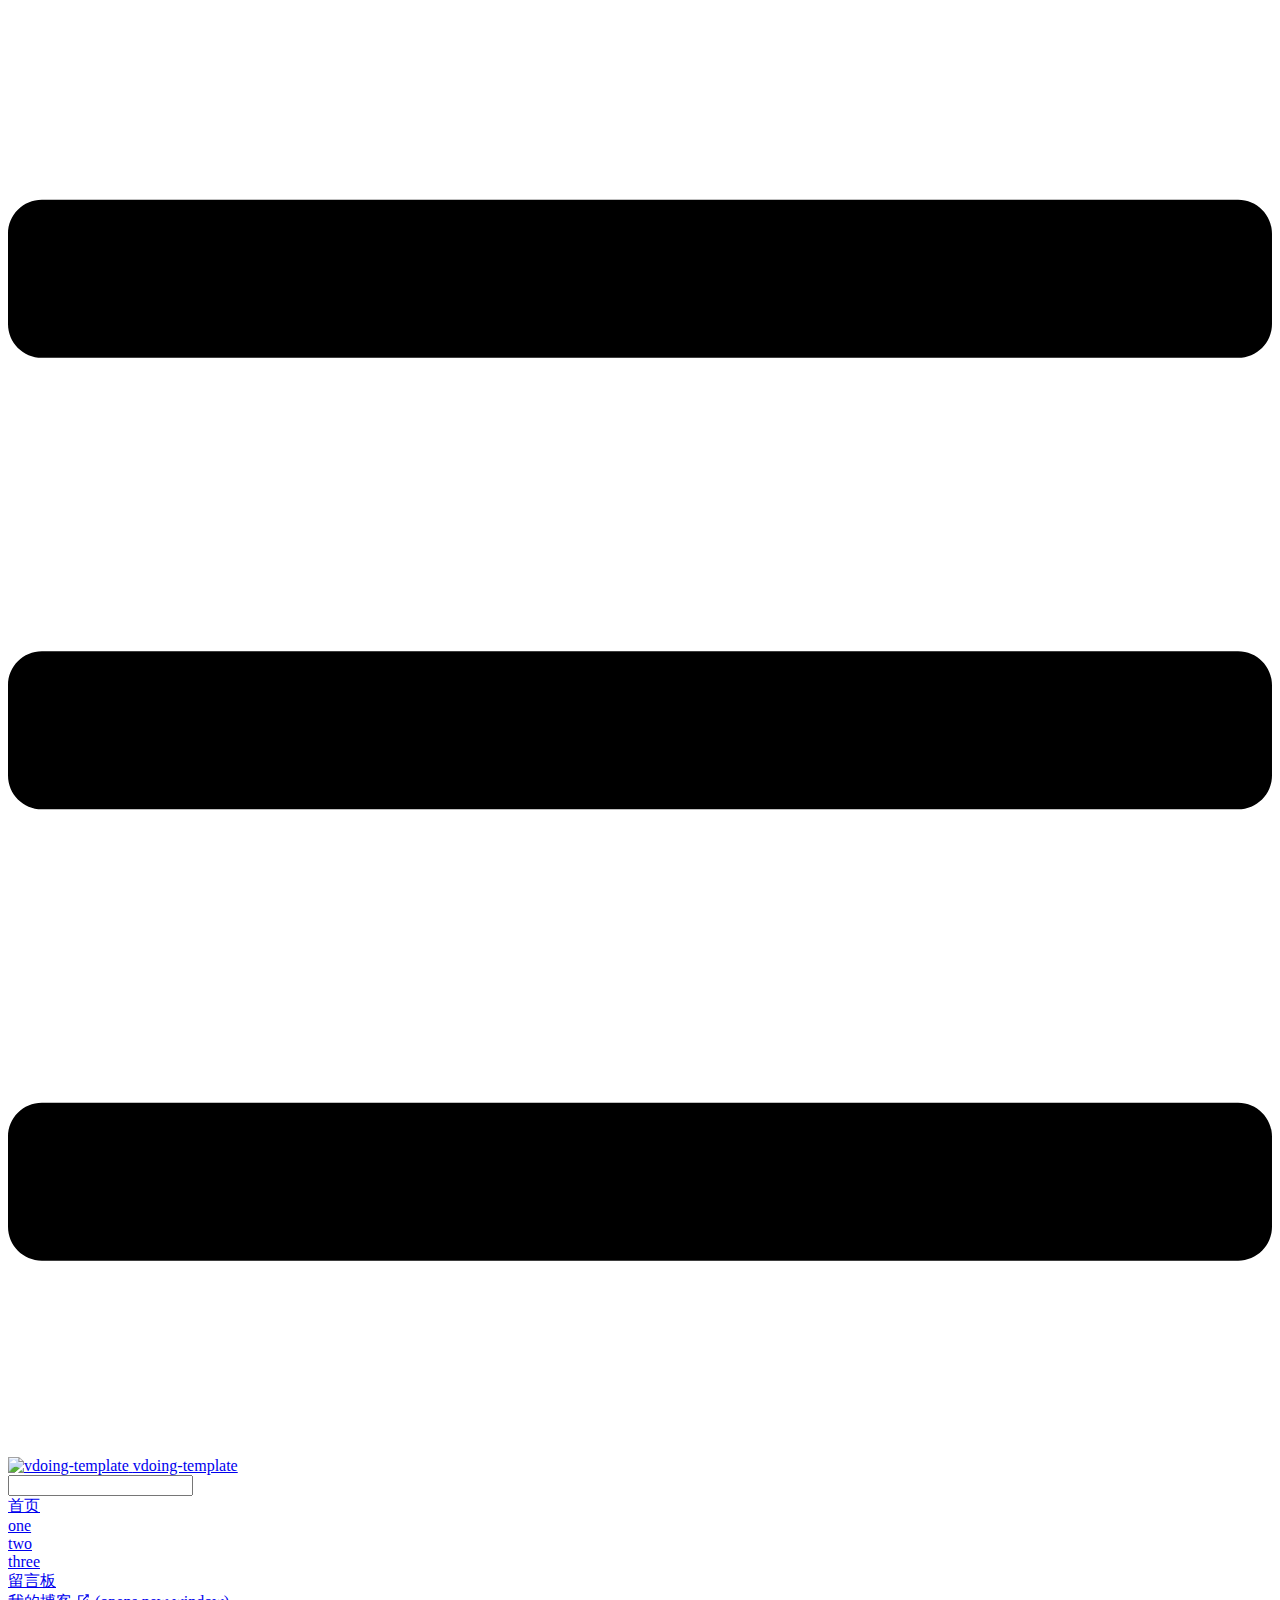
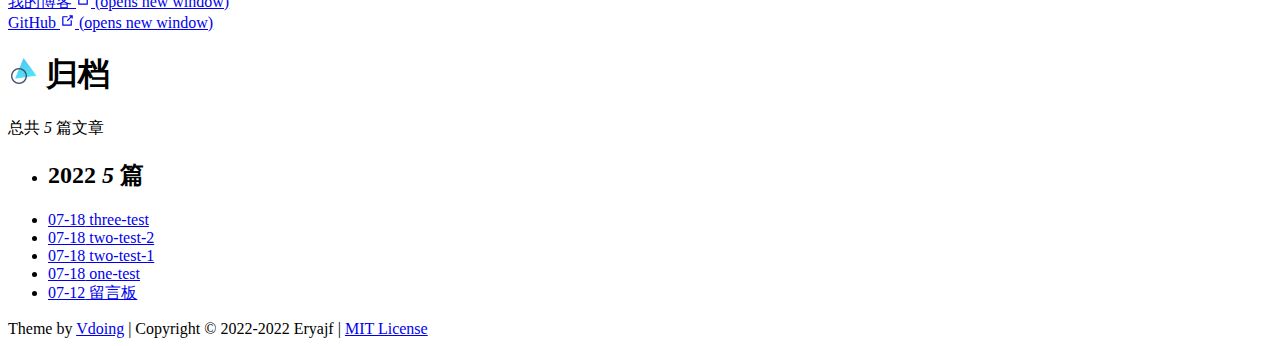
==== archives/index.html @ 02bb12c2 "Deploying to gh-pages from @ DoubiNeko/DoubiNeko.github.io@a8db93ba779420b3413a780a7116cbf4e8251295 " ====
<!DOCTYPE html>
<html lang="en-US">
  <head>
    <meta charset="utf-8">
    <meta name="viewport" content="width=device-width,initial-scale=1">
    <title>归档 | vdoing-template</title>
    <meta name="generator" content="VuePress 1.8.0">
    <link rel="icon" href="https://cdn.staticaly.com/gh/eryajf/tu/main/img/image_20220720_132133.ico">
    <script language="javascript" type="text/javascript" src="/vdoing-template/js/pgmanor-self.js"></script>
    <meta name="description" content="vdoing博客主题模板">
    <meta name="keywords" content="二丫讲梵,golang,vue,go-web,go-admin,go-ldap-admin">
    <meta name="theme-color" content="#11a8cd">
    <meta name="referrer" content="no-referrer-when-downgrade">
    
    <link rel="preload" href="/vdoing-template/assets/css/0.styles.035d19f1.css" as="style"><link rel="preload" href="/vdoing-template/assets/js/app.724d89c5.js" as="script"><link rel="preload" href="/vdoing-template/assets/js/4.86d602bd.js" as="script"><link rel="prefetch" href="/vdoing-template/assets/js/10.823c3fa0.js"><link rel="prefetch" href="/vdoing-template/assets/js/11.eeeffc94.js"><link rel="prefetch" href="/vdoing-template/assets/js/12.07a7bd47.js"><link rel="prefetch" href="/vdoing-template/assets/js/13.e1de8f60.js"><link rel="prefetch" href="/vdoing-template/assets/js/14.58347ef5.js"><link rel="prefetch" href="/vdoing-template/assets/js/15.9c6e68a2.js"><link rel="prefetch" href="/vdoing-template/assets/js/16.5bb6e53d.js"><link rel="prefetch" href="/vdoing-template/assets/js/17.0d979c10.js"><link rel="prefetch" href="/vdoing-template/assets/js/18.87ed9d39.js"><link rel="prefetch" href="/vdoing-template/assets/js/5.0a31b75d.js"><link rel="prefetch" href="/vdoing-template/assets/js/6.fa748e72.js"><link rel="prefetch" href="/vdoing-template/assets/js/7.26cae82d.js"><link rel="prefetch" href="/vdoing-template/assets/js/8.30d087c2.js"><link rel="prefetch" href="/vdoing-template/assets/js/9.a3b978a1.js"><link rel="prefetch" href="/vdoing-template/assets/js/vendors~flowchart.af32333f.js"><link rel="prefetch" href="/vdoing-template/assets/js/vendors~mermaid.6b832be4.js">
    <link rel="stylesheet" href="/vdoing-template/assets/css/0.styles.035d19f1.css">
  </head>
  <body class="theme-mode-light">
    <div id="app" data-server-rendered="true"><div class="theme-container sidebar-open no-sidebar"><header class="navbar blur"><div title="目录" class="sidebar-button"><svg xmlns="http://www.w3.org/2000/svg" aria-hidden="true" role="img" viewBox="0 0 448 512" class="icon"><path fill="currentColor" d="M436 124H12c-6.627 0-12-5.373-12-12V80c0-6.627 5.373-12 12-12h424c6.627 0 12 5.373 12 12v32c0 6.627-5.373 12-12 12zm0 160H12c-6.627 0-12-5.373-12-12v-32c0-6.627 5.373-12 12-12h424c6.627 0 12 5.373 12 12v32c0 6.627-5.373 12-12 12zm0 160H12c-6.627 0-12-5.373-12-12v-32c0-6.627 5.373-12 12-12h424c6.627 0 12 5.373 12 12v32c0 6.627-5.373 12-12 12z"></path></svg></div> <a href="/vdoing-template/" class="home-link router-link-active"><img src="https://cdn.staticaly.com/gh/eryajf/tu/main/img/image_20220720_132208.png" alt="vdoing-template" class="logo"> <span class="site-name can-hide">vdoing-template</span></a> <div class="links"><div class="search-box"><input aria-label="Search" autocomplete="off" spellcheck="false" value=""> <!----></div> <nav class="nav-links can-hide"><div class="nav-item"><a href="/vdoing-template/" class="nav-link">首页</a></div><div class="nav-item"><a href="/vdoing-template/one/" class="nav-link">one</a></div><div class="nav-item"><a href="/vdoing-template/two/" class="nav-link">two</a></div><div class="nav-item"><a href="/vdoing-template/three/" class="nav-link">three</a></div><div class="nav-item"><a href="/vdoing-template/message-board/" class="nav-link">留言板</a></div><div class="nav-item"><a href="https://wiki.eryajf.net" target="_blank" rel="noopener noreferrer" class="nav-link external">
  我的博客
  <span><svg xmlns="http://www.w3.org/2000/svg" aria-hidden="true" focusable="false" x="0px" y="0px" viewBox="0 0 100 100" width="15" height="15" class="icon outbound"><path fill="currentColor" d="M18.8,85.1h56l0,0c2.2,0,4-1.8,4-4v-32h-8v28h-48v-48h28v-8h-32l0,0c-2.2,0-4,1.8-4,4v56C14.8,83.3,16.6,85.1,18.8,85.1z"></path> <polygon fill="currentColor" points="45.7,48.7 51.3,54.3 77.2,28.5 77.2,37.2 85.2,37.2 85.2,14.9 62.8,14.9 62.8,22.9 71.5,22.9"></polygon></svg> <span class="sr-only">(opens new window)</span></span></a></div> <a href="https://github.com/eryajf/DoubiNeko.github.io" target="_blank" rel="noopener noreferrer" class="repo-link">
    GitHub
    <span><svg xmlns="http://www.w3.org/2000/svg" aria-hidden="true" focusable="false" x="0px" y="0px" viewBox="0 0 100 100" width="15" height="15" class="icon outbound"><path fill="currentColor" d="M18.8,85.1h56l0,0c2.2,0,4-1.8,4-4v-32h-8v28h-48v-48h28v-8h-32l0,0c-2.2,0-4,1.8-4,4v56C14.8,83.3,16.6,85.1,18.8,85.1z"></path> <polygon fill="currentColor" points="45.7,48.7 51.3,54.3 77.2,28.5 77.2,37.2 85.2,37.2 85.2,14.9 62.8,14.9 62.8,22.9 71.5,22.9"></polygon></svg> <span class="sr-only">(opens new window)</span></span></a></nav></div></header> <div class="sidebar-mask"></div> <div class="sidebar-hover-trigger"></div> <aside class="sidebar" style="display:none;"><!----> <nav class="nav-links"><div class="nav-item"><a href="/vdoing-template/" class="nav-link">首页</a></div><div class="nav-item"><a href="/vdoing-template/one/" class="nav-link">one</a></div><div class="nav-item"><a href="/vdoing-template/two/" class="nav-link">two</a></div><div class="nav-item"><a href="/vdoing-template/three/" class="nav-link">three</a></div><div class="nav-item"><a href="/vdoing-template/message-board/" class="nav-link">留言板</a></div><div class="nav-item"><a href="https://wiki.eryajf.net" target="_blank" rel="noopener noreferrer" class="nav-link external">
  我的博客
  <span><svg xmlns="http://www.w3.org/2000/svg" aria-hidden="true" focusable="false" x="0px" y="0px" viewBox="0 0 100 100" width="15" height="15" class="icon outbound"><path fill="currentColor" d="M18.8,85.1h56l0,0c2.2,0,4-1.8,4-4v-32h-8v28h-48v-48h28v-8h-32l0,0c-2.2,0-4,1.8-4,4v56C14.8,83.3,16.6,85.1,18.8,85.1z"></path> <polygon fill="currentColor" points="45.7,48.7 51.3,54.3 77.2,28.5 77.2,37.2 85.2,37.2 85.2,14.9 62.8,14.9 62.8,22.9 71.5,22.9"></polygon></svg> <span class="sr-only">(opens new window)</span></span></a></div> <a href="https://github.com/eryajf/DoubiNeko.github.io" target="_blank" rel="noopener noreferrer" class="repo-link">
    GitHub
    <span><svg xmlns="http://www.w3.org/2000/svg" aria-hidden="true" focusable="false" x="0px" y="0px" viewBox="0 0 100 100" width="15" height="15" class="icon outbound"><path fill="currentColor" d="M18.8,85.1h56l0,0c2.2,0,4-1.8,4-4v-32h-8v28h-48v-48h28v-8h-32l0,0c-2.2,0-4,1.8-4,4v56C14.8,83.3,16.6,85.1,18.8,85.1z"></path> <polygon fill="currentColor" points="45.7,48.7 51.3,54.3 77.2,28.5 77.2,37.2 85.2,37.2 85.2,14.9 62.8,14.9 62.8,22.9 71.5,22.9"></polygon></svg> <span class="sr-only">(opens new window)</span></span></a></nav>  <!----> </aside> <div class="custom-page archives-page"><div class="theme-vdoing-wrapper"><h1><img src="[data-uri]">
      归档
    </h1> <div class="count">
      总共 <i>5</i> 篇文章
    </div> <ul><li class="year"><h2>
            2022
            <span><i>5</i> 篇
            </span></h2></li> <li><a href="/vdoing-template/pages/cc7034/"><span class="date">07-18</span>
            three-test
            <!----></a></li><!----> <li><a href="/vdoing-template/pages/f07695/"><span class="date">07-18</span>
            two-test-2
            <!----></a></li><!----> <li><a href="/vdoing-template/pages/f07694/"><span class="date">07-18</span>
            two-test-1
            <!----></a></li><!----> <li><a href="/vdoing-template/pages/24768e/"><span class="date">07-18</span>
            one-test
            <!----></a></li><!----> <li><a href="/vdoing-template/message-board/"><span class="date">07-12</span>
            留言板
            <!----></a></li></ul></div></div> <div class="footer"><div class="icons"><a href="https://github.com/eryajf" title="GitHub" target="_blank" class="iconfont icon-github"></a><a href="mailto:eryajf@163.com" title="发邮件" target="_blank" class="iconfont icon-youjian"></a><a href="https://gitee.com/eryajf" title="Gitee" target="_blank" class="iconfont icon-gitee"></a></div> 
  Theme by
  <a href="https://github.com/xugaoyi/vuepress-theme-vdoing" target="_blank" title="本站主题">Vdoing</a> 
    | Copyright © 2022-2022
    <span>Eryajf | <a href="https://github.com/eryajf/vdoing-template/blob/main/LICENSE" target="_blank">MIT License</a></span></div> <div class="buttons"><div title="返回顶部" class="button blur go-to-top iconfont icon-fanhuidingbu" style="display:none;"></div> <div title="去评论" class="button blur go-to-comment iconfont icon-pinglun" style="display:none;"></div> <div title="主题模式" class="button blur theme-mode-but iconfont icon-zhuti"><ul class="select-box" style="display:none;"><li class="iconfont icon-zidong">
          跟随系统
        </li><li class="iconfont icon-rijianmoshi">
          浅色模式
        </li><li class="iconfont icon-yejianmoshi">
          深色模式
        </li><li class="iconfont icon-yuedu">
          阅读模式
        </li></ul></div></div> <!----> <!----> <!----></div><div class="global-ui"><!----></div></div>
    <script src="/vdoing-template/assets/js/app.724d89c5.js" defer></script><script src="/vdoing-template/assets/js/4.86d602bd.js" defer></script>
  </body>
</html>
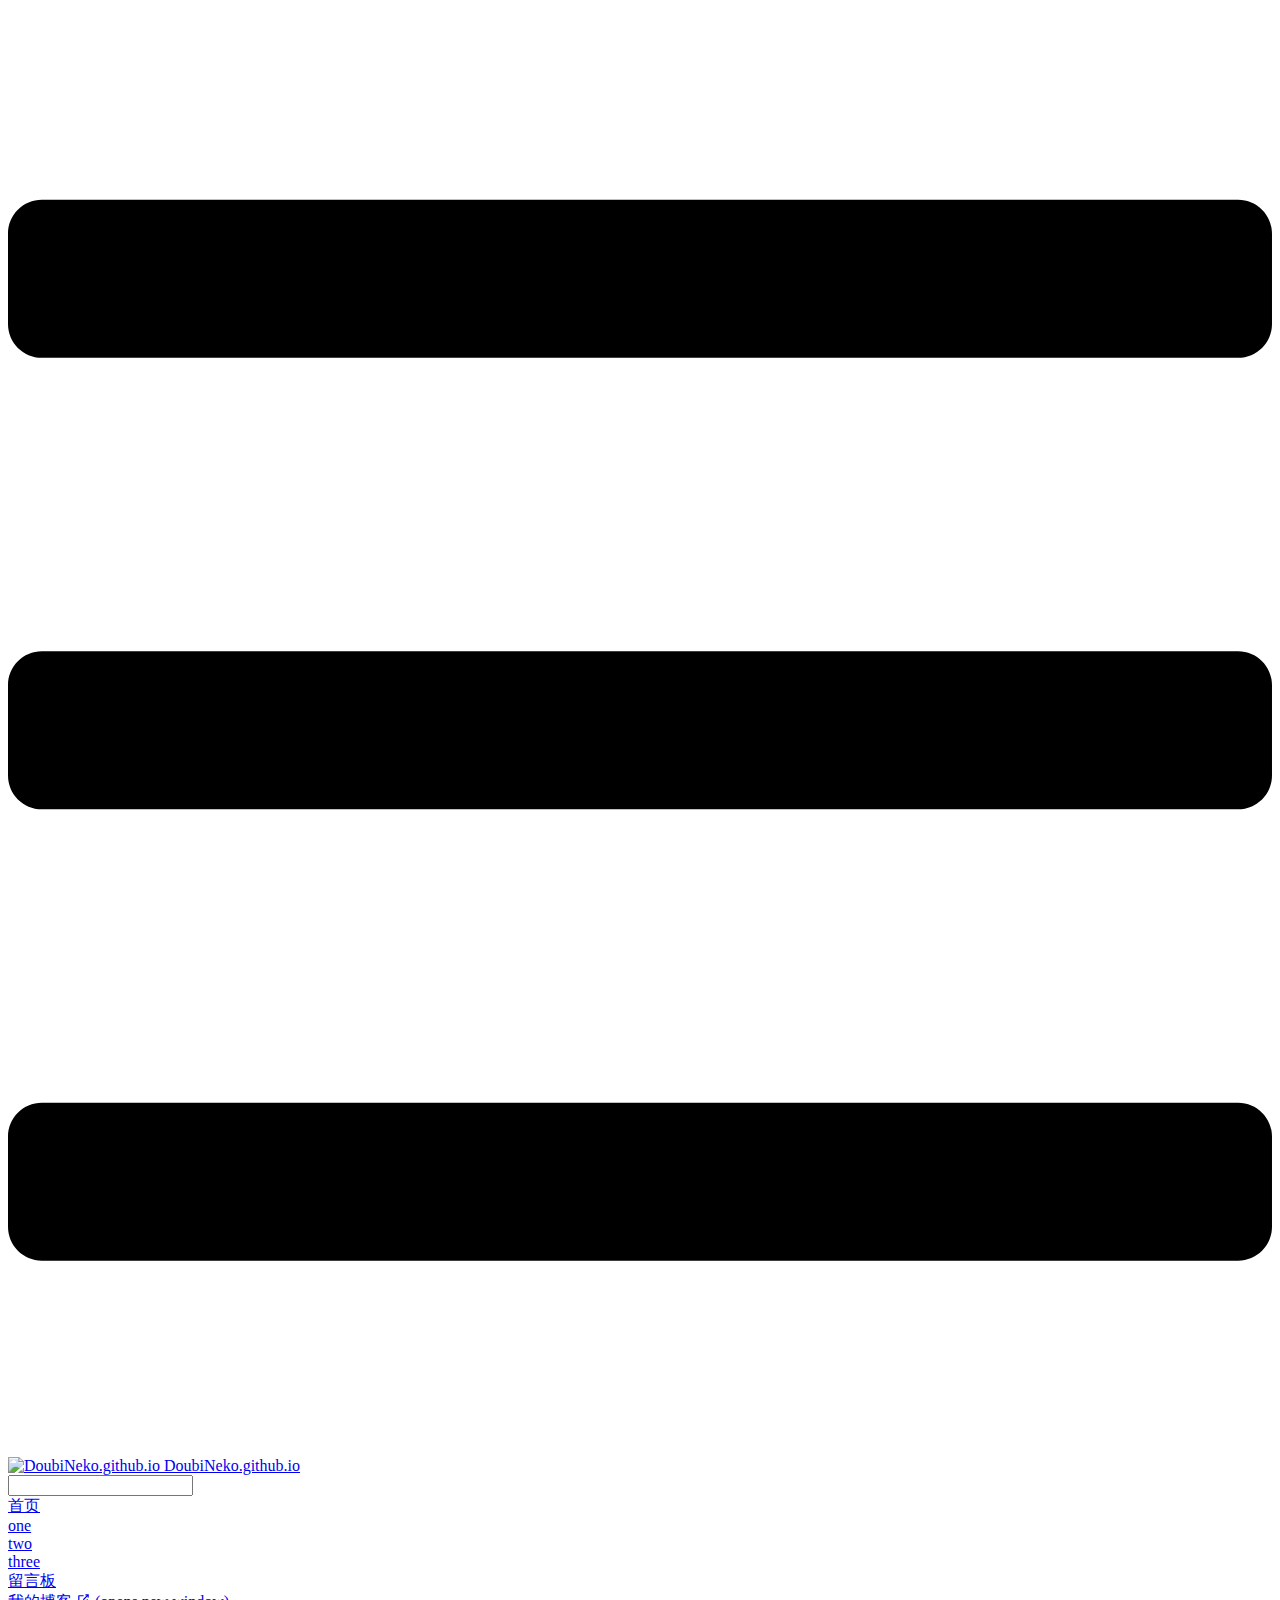
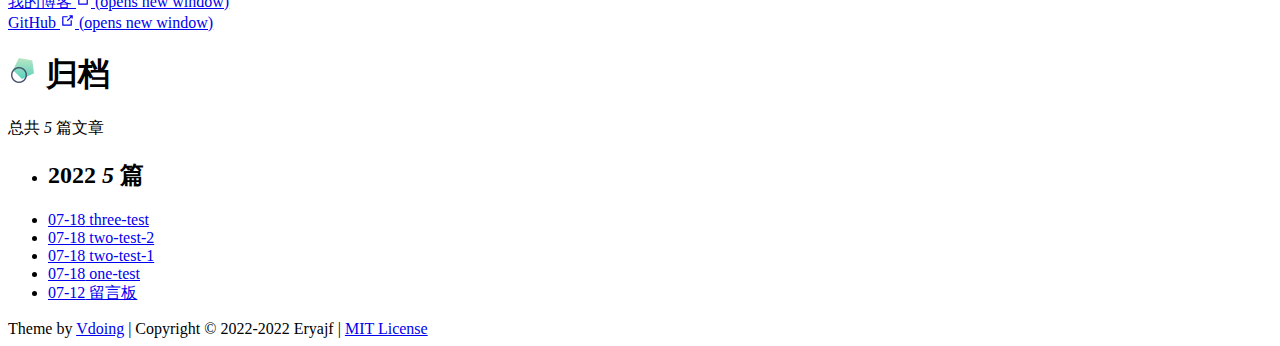
==== commit adbf2963: "Deploying to gh-pages from @ DoubiNeko/DoubiNeko.github.io@ee1e3b89be61f9e4a121fa76ec4996df41b9f5ab " ====
--- a/archives/index.html
+++ b/archives/index.html
@@ -3,43 +3,43 @@
   <head>
     <meta charset="utf-8">
     <meta name="viewport" content="width=device-width,initial-scale=1">
-    <title>归档 | vdoing-template</title>
+    <title>归档 | DoubiNeko.github.io</title>
     <meta name="generator" content="VuePress 1.8.0">
     <link rel="icon" href="https://cdn.staticaly.com/gh/eryajf/tu/main/img/image_20220720_132133.ico">
-    <script language="javascript" type="text/javascript" src="/vdoing-template/js/pgmanor-self.js"></script>
+    <script language="javascript" type="text/javascript" src="/DoubiNeko.github.io/js/pgmanor-self.js"></script>
     <meta name="description" content="vdoing博客主题模板">
     <meta name="keywords" content="二丫讲梵,golang,vue,go-web,go-admin,go-ldap-admin">
     <meta name="theme-color" content="#11a8cd">
     <meta name="referrer" content="no-referrer-when-downgrade">
     
-    <link rel="preload" href="/vdoing-template/assets/css/0.styles.035d19f1.css" as="style"><link rel="preload" href="/vdoing-template/assets/js/app.724d89c5.js" as="script"><link rel="preload" href="/vdoing-template/assets/js/4.86d602bd.js" as="script"><link rel="prefetch" href="/vdoing-template/assets/js/10.823c3fa0.js"><link rel="prefetch" href="/vdoing-template/assets/js/11.eeeffc94.js"><link rel="prefetch" href="/vdoing-template/assets/js/12.07a7bd47.js"><link rel="prefetch" href="/vdoing-template/assets/js/13.e1de8f60.js"><link rel="prefetch" href="/vdoing-template/assets/js/14.58347ef5.js"><link rel="prefetch" href="/vdoing-template/assets/js/15.9c6e68a2.js"><link rel="prefetch" href="/vdoing-template/assets/js/16.5bb6e53d.js"><link rel="prefetch" href="/vdoing-template/assets/js/17.0d979c10.js"><link rel="prefetch" href="/vdoing-template/assets/js/18.87ed9d39.js"><link rel="prefetch" href="/vdoing-template/assets/js/5.0a31b75d.js"><link rel="prefetch" href="/vdoing-template/assets/js/6.fa748e72.js"><link rel="prefetch" href="/vdoing-template/assets/js/7.26cae82d.js"><link rel="prefetch" href="/vdoing-template/assets/js/8.30d087c2.js"><link rel="prefetch" href="/vdoing-template/assets/js/9.a3b978a1.js"><link rel="prefetch" href="/vdoing-template/assets/js/vendors~flowchart.af32333f.js"><link rel="prefetch" href="/vdoing-template/assets/js/vendors~mermaid.6b832be4.js">
-    <link rel="stylesheet" href="/vdoing-template/assets/css/0.styles.035d19f1.css">
+    <link rel="preload" href="/DoubiNeko.github.io/assets/css/0.styles.0d424b19.css" as="style"><link rel="preload" href="/DoubiNeko.github.io/assets/js/app.f39b8034.js" as="script"><link rel="preload" href="/DoubiNeko.github.io/assets/js/4.86d602bd.js" as="script"><link rel="prefetch" href="/DoubiNeko.github.io/assets/js/10.823c3fa0.js"><link rel="prefetch" href="/DoubiNeko.github.io/assets/js/11.eeeffc94.js"><link rel="prefetch" href="/DoubiNeko.github.io/assets/js/12.07a7bd47.js"><link rel="prefetch" href="/DoubiNeko.github.io/assets/js/13.e1de8f60.js"><link rel="prefetch" href="/DoubiNeko.github.io/assets/js/14.58347ef5.js"><link rel="prefetch" href="/DoubiNeko.github.io/assets/js/15.9c6e68a2.js"><link rel="prefetch" href="/DoubiNeko.github.io/assets/js/16.5bb6e53d.js"><link rel="prefetch" href="/DoubiNeko.github.io/assets/js/17.0d979c10.js"><link rel="prefetch" href="/DoubiNeko.github.io/assets/js/18.87ed9d39.js"><link rel="prefetch" href="/DoubiNeko.github.io/assets/js/5.0a31b75d.js"><link rel="prefetch" href="/DoubiNeko.github.io/assets/js/6.fa748e72.js"><link rel="prefetch" href="/DoubiNeko.github.io/assets/js/7.26cae82d.js"><link rel="prefetch" href="/DoubiNeko.github.io/assets/js/8.30d087c2.js"><link rel="prefetch" href="/DoubiNeko.github.io/assets/js/9.a3b978a1.js"><link rel="prefetch" href="/DoubiNeko.github.io/assets/js/vendors~flowchart.af32333f.js"><link rel="prefetch" href="/DoubiNeko.github.io/assets/js/vendors~mermaid.6b832be4.js">
+    <link rel="stylesheet" href="/DoubiNeko.github.io/assets/css/0.styles.0d424b19.css">
   </head>
   <body class="theme-mode-light">
-    <div id="app" data-server-rendered="true"><div class="theme-container sidebar-open no-sidebar"><header class="navbar blur"><div title="目录" class="sidebar-button"><svg xmlns="http://www.w3.org/2000/svg" aria-hidden="true" role="img" viewBox="0 0 448 512" class="icon"><path fill="currentColor" d="M436 124H12c-6.627 0-12-5.373-12-12V80c0-6.627 5.373-12 12-12h424c6.627 0 12 5.373 12 12v32c0 6.627-5.373 12-12 12zm0 160H12c-6.627 0-12-5.373-12-12v-32c0-6.627 5.373-12 12-12h424c6.627 0 12 5.373 12 12v32c0 6.627-5.373 12-12 12zm0 160H12c-6.627 0-12-5.373-12-12v-32c0-6.627 5.373-12 12-12h424c6.627 0 12 5.373 12 12v32c0 6.627-5.373 12-12 12z"></path></svg></div> <a href="/vdoing-template/" class="home-link router-link-active"><img src="https://cdn.staticaly.com/gh/eryajf/tu/main/img/image_20220720_132208.png" alt="vdoing-template" class="logo"> <span class="site-name can-hide">vdoing-template</span></a> <div class="links"><div class="search-box"><input aria-label="Search" autocomplete="off" spellcheck="false" value=""> <!----></div> <nav class="nav-links can-hide"><div class="nav-item"><a href="/vdoing-template/" class="nav-link">首页</a></div><div class="nav-item"><a href="/vdoing-template/one/" class="nav-link">one</a></div><div class="nav-item"><a href="/vdoing-template/two/" class="nav-link">two</a></div><div class="nav-item"><a href="/vdoing-template/three/" class="nav-link">three</a></div><div class="nav-item"><a href="/vdoing-template/message-board/" class="nav-link">留言板</a></div><div class="nav-item"><a href="https://wiki.eryajf.net" target="_blank" rel="noopener noreferrer" class="nav-link external">
+    <div id="app" data-server-rendered="true"><div class="theme-container sidebar-open no-sidebar"><header class="navbar blur"><div title="目录" class="sidebar-button"><svg xmlns="http://www.w3.org/2000/svg" aria-hidden="true" role="img" viewBox="0 0 448 512" class="icon"><path fill="currentColor" d="M436 124H12c-6.627 0-12-5.373-12-12V80c0-6.627 5.373-12 12-12h424c6.627 0 12 5.373 12 12v32c0 6.627-5.373 12-12 12zm0 160H12c-6.627 0-12-5.373-12-12v-32c0-6.627 5.373-12 12-12h424c6.627 0 12 5.373 12 12v32c0 6.627-5.373 12-12 12zm0 160H12c-6.627 0-12-5.373-12-12v-32c0-6.627 5.373-12 12-12h424c6.627 0 12 5.373 12 12v32c0 6.627-5.373 12-12 12z"></path></svg></div> <a href="/DoubiNeko.github.io/" class="home-link router-link-active"><img src="https://cdn.staticaly.com/gh/eryajf/tu/main/img/image_20220720_132208.png" alt="DoubiNeko.github.io" class="logo"> <span class="site-name can-hide">DoubiNeko.github.io</span></a> <div class="links"><div class="search-box"><input aria-label="Search" autocomplete="off" spellcheck="false" value=""> <!----></div> <nav class="nav-links can-hide"><div class="nav-item"><a href="/DoubiNeko.github.io/" class="nav-link">首页</a></div><div class="nav-item"><a href="/DoubiNeko.github.io/one/" class="nav-link">one</a></div><div class="nav-item"><a href="/DoubiNeko.github.io/two/" class="nav-link">two</a></div><div class="nav-item"><a href="/DoubiNeko.github.io/three/" class="nav-link">three</a></div><div class="nav-item"><a href="/DoubiNeko.github.io/message-board/" class="nav-link">留言板</a></div><div class="nav-item"><a href="https://wiki.eryajf.net" target="_blank" rel="noopener noreferrer" class="nav-link external">
   我的博客
   <span><svg xmlns="http://www.w3.org/2000/svg" aria-hidden="true" focusable="false" x="0px" y="0px" viewBox="0 0 100 100" width="15" height="15" class="icon outbound"><path fill="currentColor" d="M18.8,85.1h56l0,0c2.2,0,4-1.8,4-4v-32h-8v28h-48v-48h28v-8h-32l0,0c-2.2,0-4,1.8-4,4v56C14.8,83.3,16.6,85.1,18.8,85.1z"></path> <polygon fill="currentColor" points="45.7,48.7 51.3,54.3 77.2,28.5 77.2,37.2 85.2,37.2 85.2,14.9 62.8,14.9 62.8,22.9 71.5,22.9"></polygon></svg> <span class="sr-only">(opens new window)</span></span></a></div> <a href="https://github.com/eryajf/DoubiNeko.github.io" target="_blank" rel="noopener noreferrer" class="repo-link">
     GitHub
-    <span><svg xmlns="http://www.w3.org/2000/svg" aria-hidden="true" focusable="false" x="0px" y="0px" viewBox="0 0 100 100" width="15" height="15" class="icon outbound"><path fill="currentColor" d="M18.8,85.1h56l0,0c2.2,0,4-1.8,4-4v-32h-8v28h-48v-48h28v-8h-32l0,0c-2.2,0-4,1.8-4,4v56C14.8,83.3,16.6,85.1,18.8,85.1z"></path> <polygon fill="currentColor" points="45.7,48.7 51.3,54.3 77.2,28.5 77.2,37.2 85.2,37.2 85.2,14.9 62.8,14.9 62.8,22.9 71.5,22.9"></polygon></svg> <span class="sr-only">(opens new window)</span></span></a></nav></div></header> <div class="sidebar-mask"></div> <div class="sidebar-hover-trigger"></div> <aside class="sidebar" style="display:none;"><!----> <nav class="nav-links"><div class="nav-item"><a href="/vdoing-template/" class="nav-link">首页</a></div><div class="nav-item"><a href="/vdoing-template/one/" class="nav-link">one</a></div><div class="nav-item"><a href="/vdoing-template/two/" class="nav-link">two</a></div><div class="nav-item"><a href="/vdoing-template/three/" class="nav-link">three</a></div><div class="nav-item"><a href="/vdoing-template/message-board/" class="nav-link">留言板</a></div><div class="nav-item"><a href="https://wiki.eryajf.net" target="_blank" rel="noopener noreferrer" class="nav-link external">
+    <span><svg xmlns="http://www.w3.org/2000/svg" aria-hidden="true" focusable="false" x="0px" y="0px" viewBox="0 0 100 100" width="15" height="15" class="icon outbound"><path fill="currentColor" d="M18.8,85.1h56l0,0c2.2,0,4-1.8,4-4v-32h-8v28h-48v-48h28v-8h-32l0,0c-2.2,0-4,1.8-4,4v56C14.8,83.3,16.6,85.1,18.8,85.1z"></path> <polygon fill="currentColor" points="45.7,48.7 51.3,54.3 77.2,28.5 77.2,37.2 85.2,37.2 85.2,14.9 62.8,14.9 62.8,22.9 71.5,22.9"></polygon></svg> <span class="sr-only">(opens new window)</span></span></a></nav></div></header> <div class="sidebar-mask"></div> <div class="sidebar-hover-trigger"></div> <aside class="sidebar" style="display:none;"><!----> <nav class="nav-links"><div class="nav-item"><a href="/DoubiNeko.github.io/" class="nav-link">首页</a></div><div class="nav-item"><a href="/DoubiNeko.github.io/one/" class="nav-link">one</a></div><div class="nav-item"><a href="/DoubiNeko.github.io/two/" class="nav-link">two</a></div><div class="nav-item"><a href="/DoubiNeko.github.io/three/" class="nav-link">three</a></div><div class="nav-item"><a href="/DoubiNeko.github.io/message-board/" class="nav-link">留言板</a></div><div class="nav-item"><a href="https://wiki.eryajf.net" target="_blank" rel="noopener noreferrer" class="nav-link external">
   我的博客
   <span><svg xmlns="http://www.w3.org/2000/svg" aria-hidden="true" focusable="false" x="0px" y="0px" viewBox="0 0 100 100" width="15" height="15" class="icon outbound"><path fill="currentColor" d="M18.8,85.1h56l0,0c2.2,0,4-1.8,4-4v-32h-8v28h-48v-48h28v-8h-32l0,0c-2.2,0-4,1.8-4,4v56C14.8,83.3,16.6,85.1,18.8,85.1z"></path> <polygon fill="currentColor" points="45.7,48.7 51.3,54.3 77.2,28.5 77.2,37.2 85.2,37.2 85.2,14.9 62.8,14.9 62.8,22.9 71.5,22.9"></polygon></svg> <span class="sr-only">(opens new window)</span></span></a></div> <a href="https://github.com/eryajf/DoubiNeko.github.io" target="_blank" rel="noopener noreferrer" class="repo-link">
     GitHub
-    <span><svg xmlns="http://www.w3.org/2000/svg" aria-hidden="true" focusable="false" x="0px" y="0px" viewBox="0 0 100 100" width="15" height="15" class="icon outbound"><path fill="currentColor" d="M18.8,85.1h56l0,0c2.2,0,4-1.8,4-4v-32h-8v28h-48v-48h28v-8h-32l0,0c-2.2,0-4,1.8-4,4v56C14.8,83.3,16.6,85.1,18.8,85.1z"></path> <polygon fill="currentColor" points="45.7,48.7 51.3,54.3 77.2,28.5 77.2,37.2 85.2,37.2 85.2,14.9 62.8,14.9 62.8,22.9 71.5,22.9"></polygon></svg> <span class="sr-only">(opens new window)</span></span></a></nav>  <!----> </aside> <div class="custom-page archives-page"><div class="theme-vdoing-wrapper"><h1><img src="[data-uri]">
+    <span><svg xmlns="http://www.w3.org/2000/svg" aria-hidden="true" focusable="false" x="0px" y="0px" viewBox="0 0 100 100" width="15" height="15" class="icon outbound"><path fill="currentColor" d="M18.8,85.1h56l0,0c2.2,0,4-1.8,4-4v-32h-8v28h-48v-48h28v-8h-32l0,0c-2.2,0-4,1.8-4,4v56C14.8,83.3,16.6,85.1,18.8,85.1z"></path> <polygon fill="currentColor" points="45.7,48.7 51.3,54.3 77.2,28.5 77.2,37.2 85.2,37.2 85.2,14.9 62.8,14.9 62.8,22.9 71.5,22.9"></polygon></svg> <span class="sr-only">(opens new window)</span></span></a></nav>  <!----> </aside> <div class="custom-page archives-page"><div class="theme-vdoing-wrapper"><h1><img src="[data-uri]">
       归档
     </h1> <div class="count">
       总共 <i>5</i> 篇文章
     </div> <ul><li class="year"><h2>
             2022
             <span><i>5</i> 篇
-            </span></h2></li> <li><a href="/vdoing-template/pages/cc7034/"><span class="date">07-18</span>
+            </span></h2></li> <li><a href="/DoubiNeko.github.io/pages/cc7034/"><span class="date">07-18</span>
             three-test
-            <!----></a></li><!----> <li><a href="/vdoing-template/pages/f07695/"><span class="date">07-18</span>
+            <!----></a></li><!----> <li><a href="/DoubiNeko.github.io/pages/f07695/"><span class="date">07-18</span>
             two-test-2
-            <!----></a></li><!----> <li><a href="/vdoing-template/pages/f07694/"><span class="date">07-18</span>
+            <!----></a></li><!----> <li><a href="/DoubiNeko.github.io/pages/f07694/"><span class="date">07-18</span>
             two-test-1
-            <!----></a></li><!----> <li><a href="/vdoing-template/pages/24768e/"><span class="date">07-18</span>
+            <!----></a></li><!----> <li><a href="/DoubiNeko.github.io/pages/24768e/"><span class="date">07-18</span>
             one-test
-            <!----></a></li><!----> <li><a href="/vdoing-template/message-board/"><span class="date">07-12</span>
+            <!----></a></li><!----> <li><a href="/DoubiNeko.github.io/message-board/"><span class="date">07-12</span>
             留言板
             <!----></a></li></ul></div></div> <div class="footer"><div class="icons"><a href="https://github.com/eryajf" title="GitHub" target="_blank" class="iconfont icon-github"></a><a href="mailto:eryajf@163.com" title="发邮件" target="_blank" class="iconfont icon-youjian"></a><a href="https://gitee.com/eryajf" title="Gitee" target="_blank" class="iconfont icon-gitee"></a></div> 
   Theme by
@@ -54,6 +54,6 @@
         </li><li class="iconfont icon-yuedu">
           阅读模式
         </li></ul></div></div> <!----> <!----> <!----></div><div class="global-ui"><!----></div></div>
-    <script src="/vdoing-template/assets/js/app.724d89c5.js" defer></script><script src="/vdoing-template/assets/js/4.86d602bd.js" defer></script>
+    <script src="/DoubiNeko.github.io/assets/js/app.f39b8034.js" defer></script><script src="/DoubiNeko.github.io/assets/js/4.86d602bd.js" defer></script>
   </body>
 </html>
